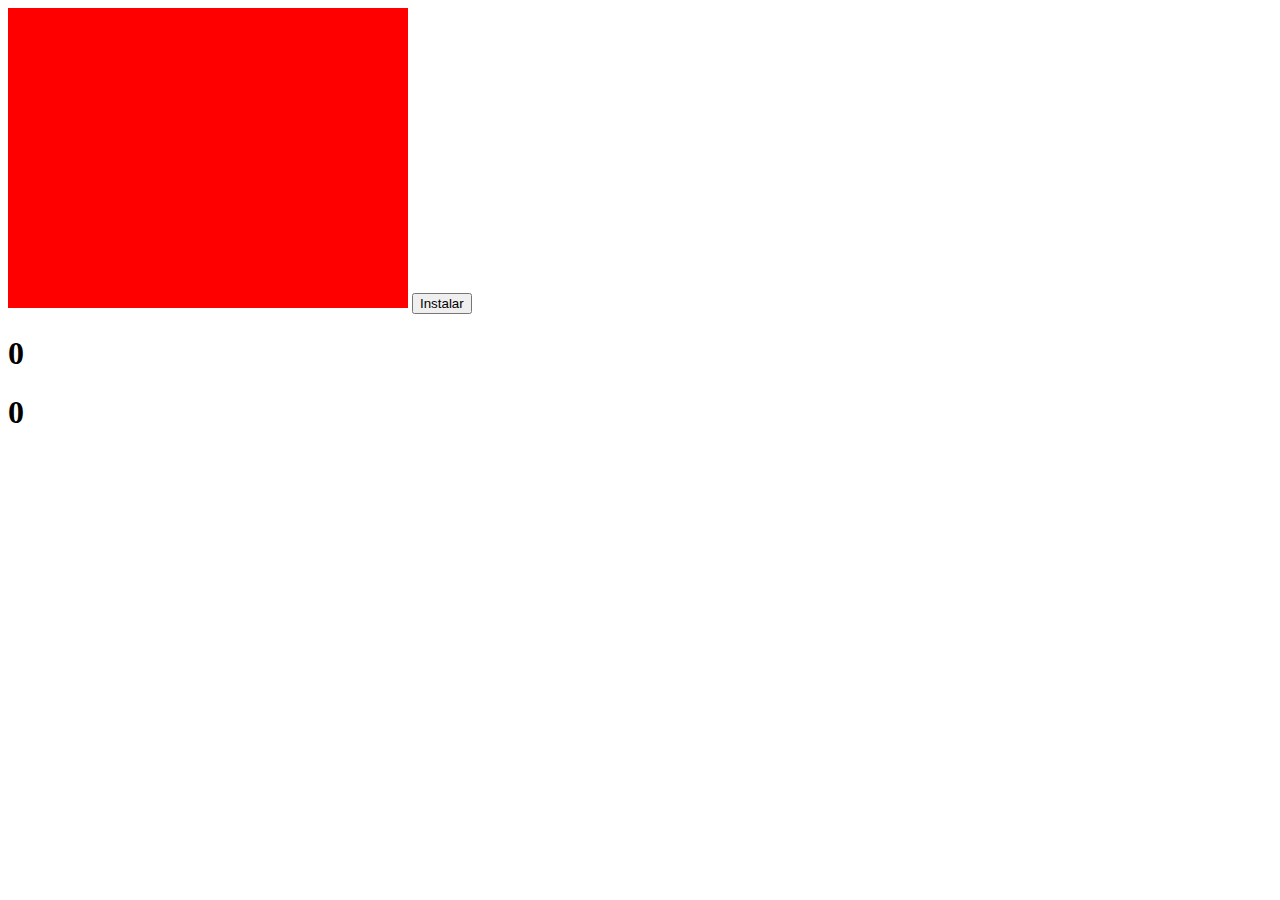
==== index.html @ 8ec900ef "first commit" ====
<html lang="en" dir="ltr">
    <head>
        <meta charset="utf-8">
        <title>Installer program</title>
    </head>

    <body>
        <script
            src="http://code.jquery.com/jquery-3.3.1.min.js"
            integrity="sha256-FgpCb/KJQlLNfOu91ta32o/NMZxltwRo8QtmkMRdAu8="
            crossorigin="anonymous">
        </script>
        <img id="imageID" src="red.gif" width="400" height="300" />
        <button id="btnEmpezar" class="btn-start" onclick="startInstaller()">Instalar</button>
        <div id="texts">
            <h1 id="x_text">0</h1>
            <h1 id="y_text">0</h1>
        </div>
        <div >
            <ul id="list"></ul>
        </div>
        <script src="index.js"></script>
    </body>

</html>
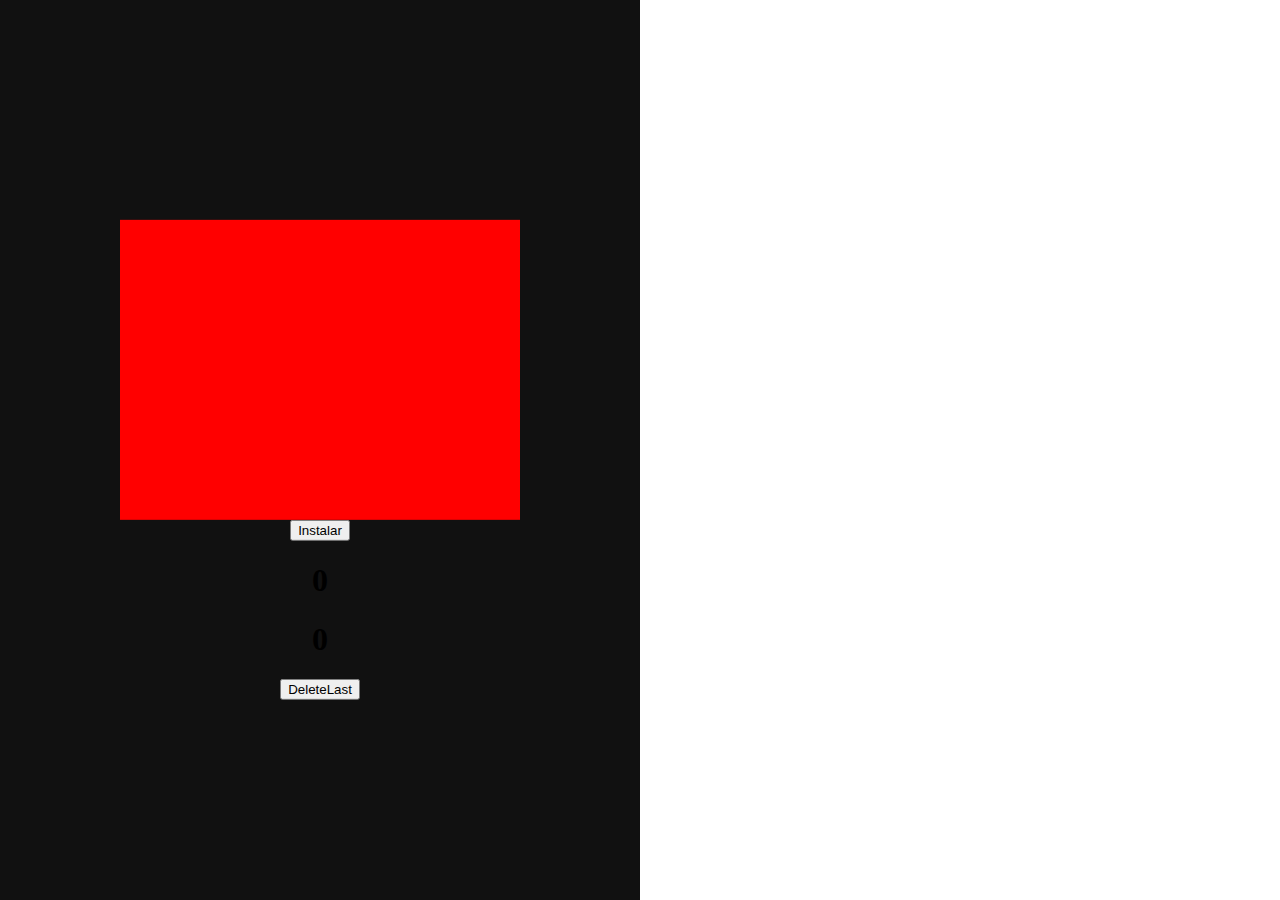
==== commit 462a07c0: "updated installer with best features" ====
--- a/index.html
+++ b/index.html
@@ -2,6 +2,7 @@
     <head>
         <meta charset="utf-8">
         <title>Installer program</title>
+        <link rel="stylesheet" href="style.css">
     </head>
 
     <body>
@@ -10,14 +11,24 @@
             integrity="sha256-FgpCb/KJQlLNfOu91ta32o/NMZxltwRo8QtmkMRdAu8="
             crossorigin="anonymous">
         </script>
-        <img id="imageID" src="red.gif" width="400" height="300" />
-        <button id="btnEmpezar" class="btn-start" onclick="startInstaller()">Instalar</button>
-        <div id="texts">
-            <h1 id="x_text">0</h1>
-            <h1 id="y_text">0</h1>
+        <header>
+                <h2>Installer</h2>
+        </header>
+        <div class="split left">
+            <div class="centered">
+                <img id="imageID" src="red.gif" width="400" height="300" />
+                <button id="btnEmpezar" class="btn-start" onclick="startInstaller()">Instalar</button>
+                <div id="texts">
+                    <h1 id="x_text">0</h1>
+                    <h1 id="y_text">0</h1>
+                </div>
+                <button id="DeleteLast" class="btn-delete">DeleteLast</button>
+            </div>
         </div>
-        <div >
-            <ul id="list"></ul>
+        <div class="split right">
+            <div class="centered">
+                <pre id="points"></pre>
+            </div>
         </div>
         <script src="index.js"></script>
     </body>
--- a/style.css
+++ b/style.css
@@ -0,0 +1,33 @@
+ /* Split the screen in half */
+ .split {
+    height: 100%;
+    width: 50%;
+    position: fixed;
+    z-index: 1;
+    top: 0;
+    overflow-x: hidden;
+    padding-top: 20px;
+  }
+  
+  /* Control the left side */
+  .left {
+    left: 0;
+    background-color: #111;
+  }
+  
+  /* Control the right side */
+  .right {
+    right: 0;
+    background-color: white;
+  }
+  
+  /* If you want the content centered horizontally and vertically */
+  .centered {
+    position: absolute;
+    top: 50%;
+    left: 50%;
+    transform: translate(-50%, -50%);
+    text-align: center;
+  }
+  
+  /* Style the image inside the centered container, if needed */
